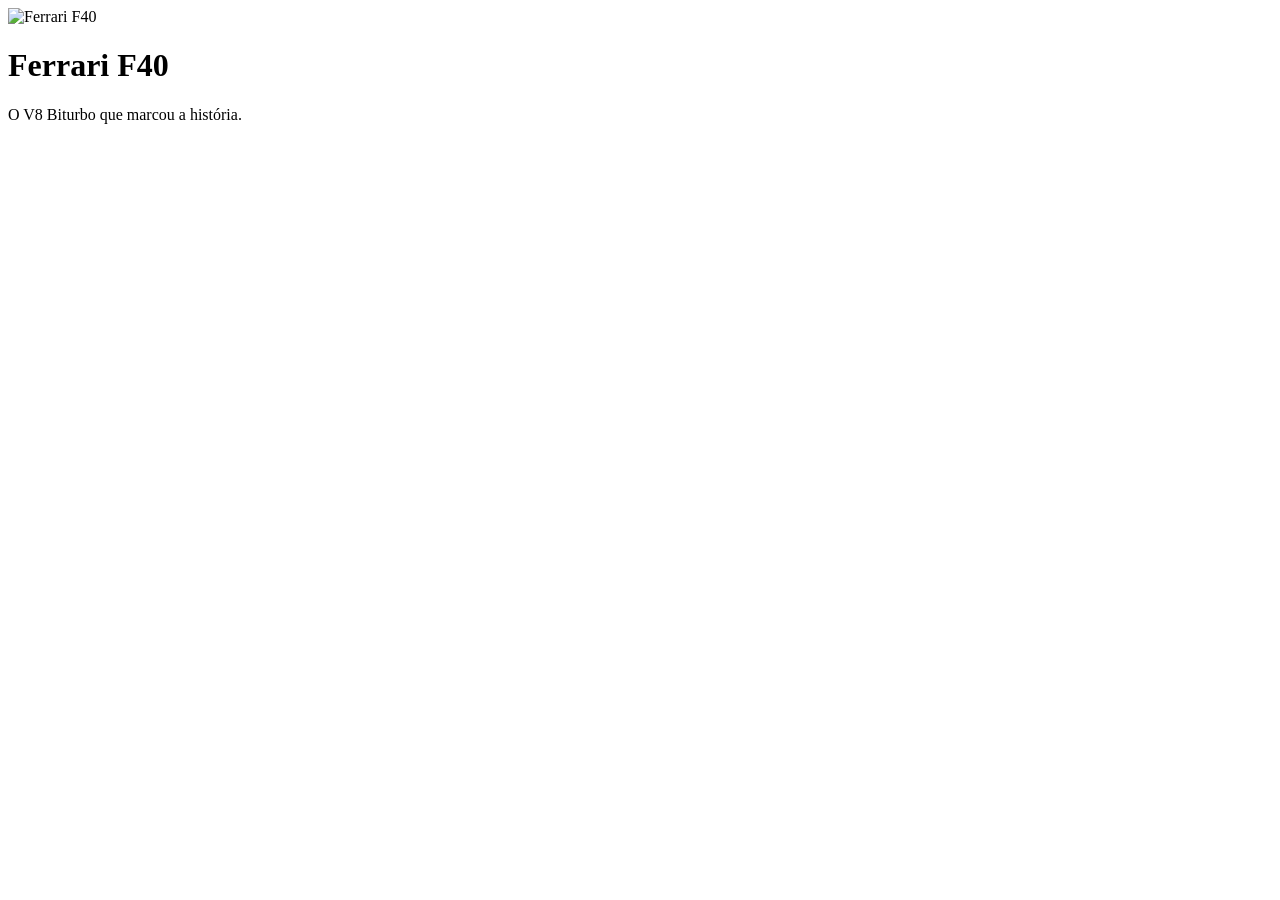
==== Frontend/pages/ferrari.html @ 2493b440 "Ajustes no index" ====
<!DOCTYPE html>
<html lang="pt-BR">
<head>
    <meta charset="UTF-8">
    <meta name="viewport" content="width=device-width, initial-scale=1.0">
    <title>Ferrari F40</title>
    <link rel="stylesheet" href="\css\ferrari.css">
</head>
<body>

    <div class="card">
        <!-- Coloquei uma imagem da internet para você testar. Depois troque para "/img/f40_convertida.webp" -->
        <img src="/img/f40_convertida.webp" alt="Ferrari F40">
        
        <div class="info">
            <h1>Ferrari F40</h1>
            <p>O V8 Biturbo que marcou a história.</p>
            
            

</body>
</html>
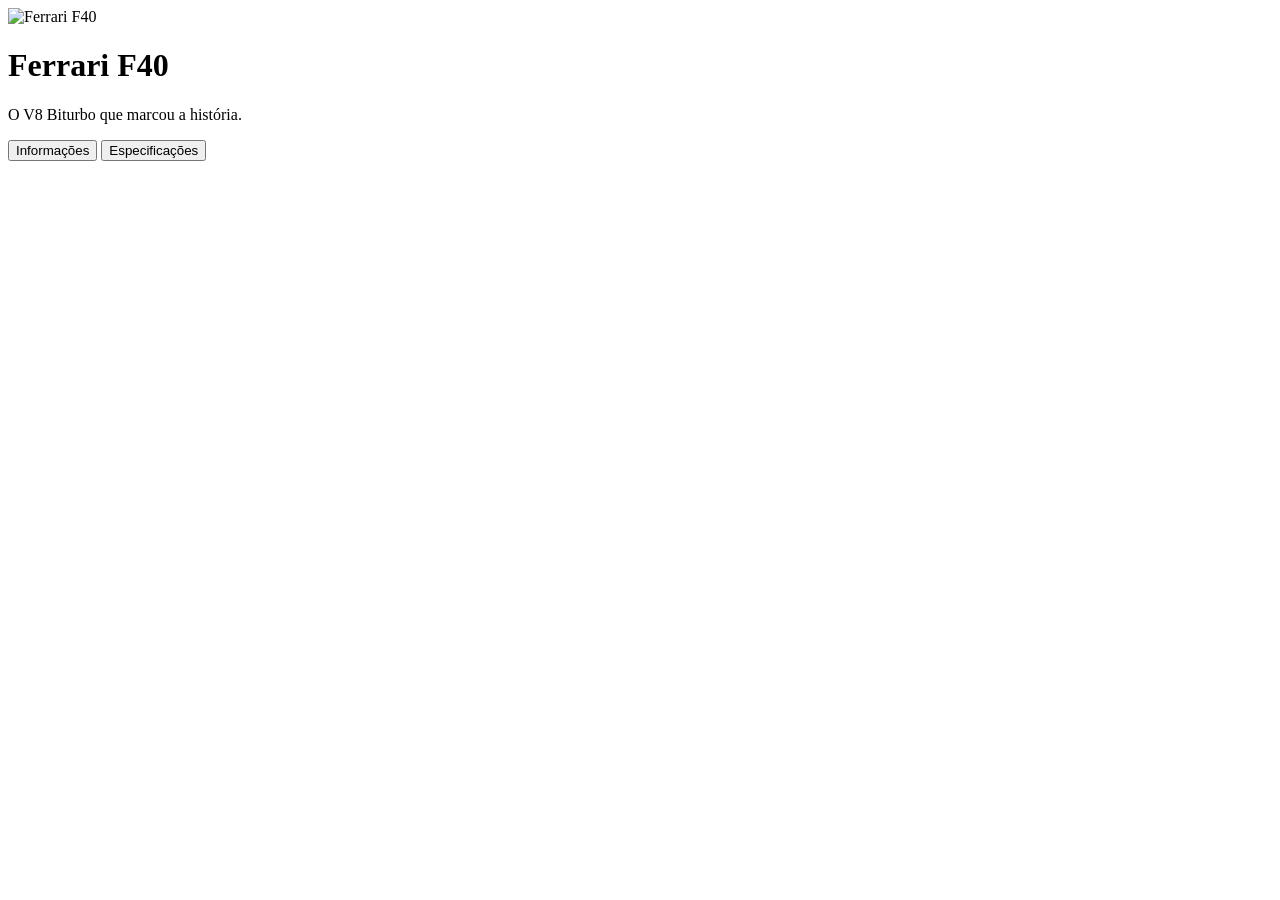
==== commit 98ada458: "Merge branch 'main' of https://github.com/SportCarrinhosVrumVrum/projeto-vrumvrum" ====
--- a/Frontend/pages/ferrari.html
+++ b/Frontend/pages/ferrari.html
@@ -9,14 +9,35 @@
 <body>
 
     <div class="card">
-        <!-- Coloquei uma imagem da internet para você testar. Depois troque para "/img/f40_convertida.webp" -->
         <img src="/img/f40_convertida.webp" alt="Ferrari F40">
         
         <div class="info">
             <h1>Ferrari F40</h1>
             <p>O V8 Biturbo que marcou a história.</p>
             
+            <div class="box">
+
+                <div class="modals">
+                    <button id="abrir">Informações</button>
+                <dialog id="ferrariInfo">
+                    <h2>A última dança de Enzo Ferrari</h2>
+                    <p>Ferrari F40 é um superesportivo icônico lançado em 1987 para celebrar o 40º aniversário da marca italiana. Foi o último modelo aprovado pessoalmente pelo fundador Enzo Ferrari. Reconhecida por sua condução crua e visceral, destacou-se mundialmente por ser o primeiro veículo de produção em série a ultrapassar a marca de 320 km/h.</p>
+                    <button id="fechar">Fechar</button>
+                </dialog>
+
+                <button id="abrir2">Especificações</button>
+                <dialog id="ferrariEspec">
+                    <h2>Especificações</h2>
+                <p>A Ferrari F40, lançada em 1987 para celebrar os 40 anos da marca, possui motor central-traseiro V8 2.9L biturbo de 478 cv a 7.000 rpm e 58,8 kgfm de torque a 4.000 rpm. Pesa apenas 1.100 kg, vai de 0 a 100 km/h em 3,8 segundos e atinge velocidade máxima de 324 km/h.</p>
+                <button id="fechar2">fechar</button>
+                </dialog>
+                
             
+                </div>
+            </div>
+            
+
+            <script src="/js/ferrari.js"></script>
 
 </body>
 </html>
